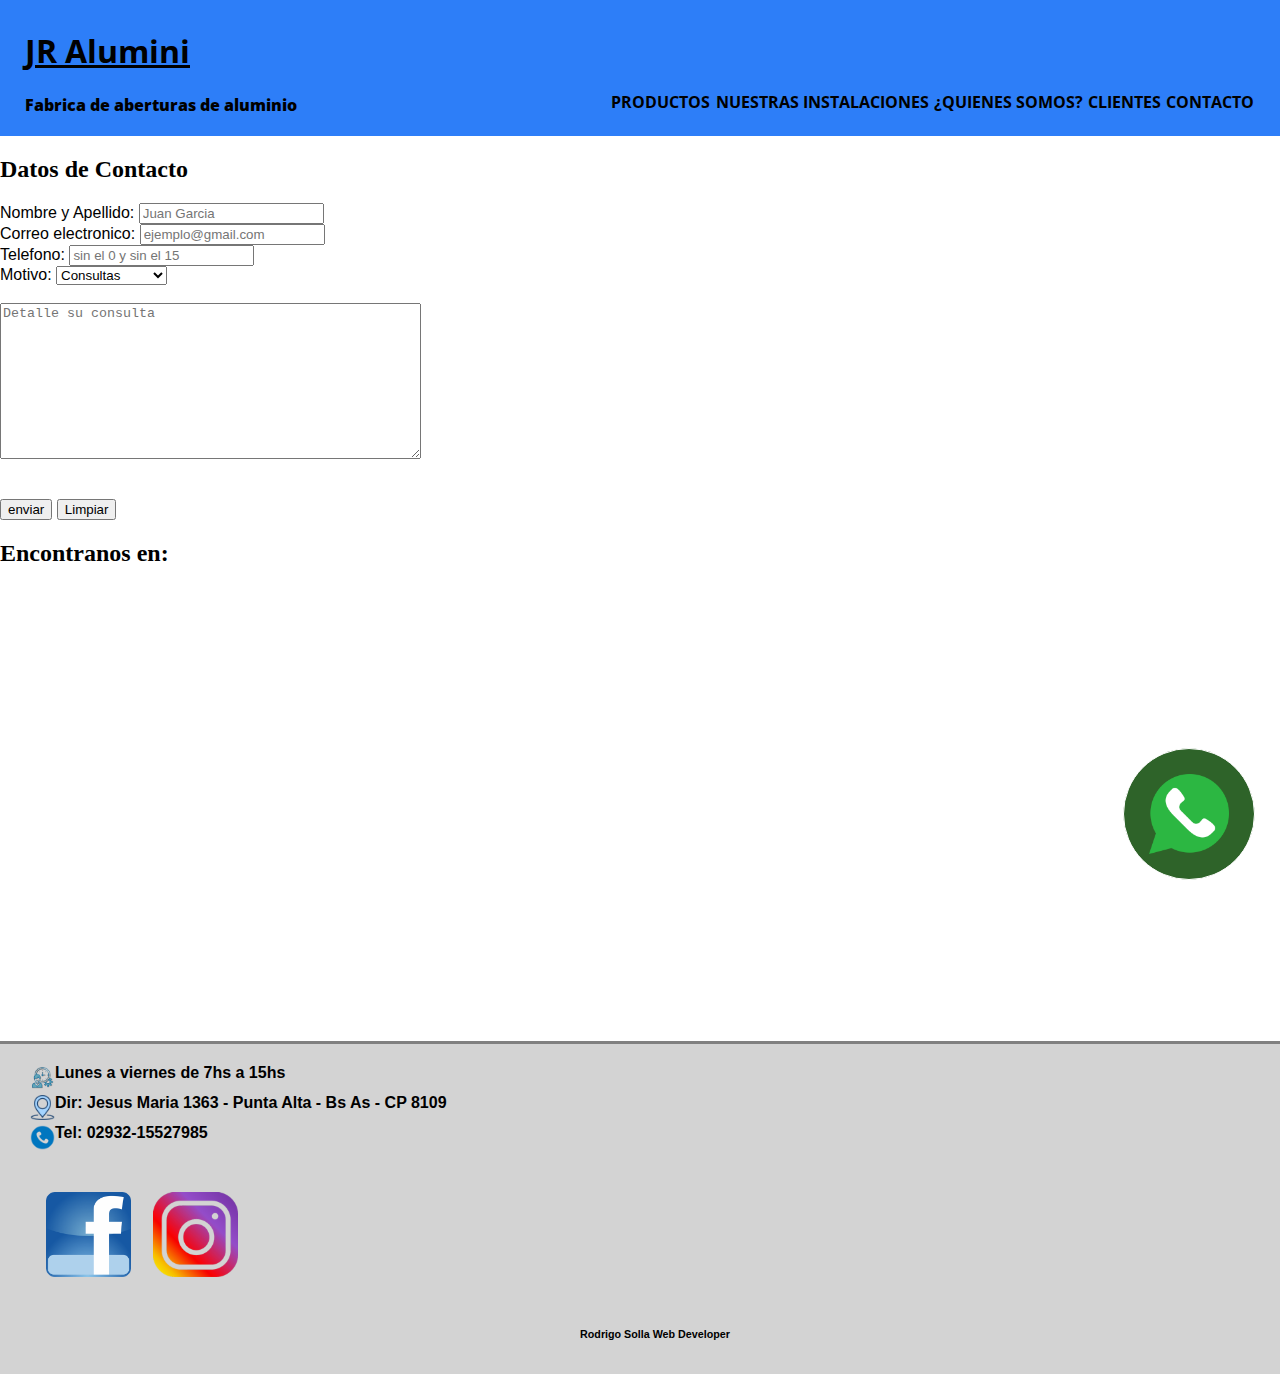
==== Contacto.html @ fd4b41cc "first commit" ====
<!DOCTYPE html>
<html lang="en">
    <!-- alt+shfit+a para comentarios -->
    <!-- cabeza de documento -->
    <!-- html5 es el atajo del cod -->
    <!-- h son encabezados -->
    <!-- p es para textos -->
    <!-- hr es para una linea divisoria por ej -->
    <!-- lorem + num genera palabras aleatorias -->
  <head>
    <meta charset="UTF-8">
    <meta http-equiv="X-UA-Compatible" content="IE=edge">
    <meta name="viewport" content="width=device-width, initial-scale=1.0">
    <title>JR Alumini Fabrica de Aluminio</title>
    <link href="style.css" rel="stylesheet" type="text/css">
    <link rel="icon" type="image/jpg" href="/fb.jpg"/>
    <link rel="preconnect" href="https://fonts.googleapis.com">
<link rel="preconnect" href="https://fonts.gstatic.com" crossorigin>
<link href="https://fonts.googleapis.com/css2?family=Open+Sans:wght@300&display=swap" rel="stylesheet">
<link rel="icon" href="./assets/icono.png">
  </head>
  <body>
    <header>
      <!-- aca iria el logo con las pag/secciones, en negrita fuente berlin sans fb demi -->
      <div class="site-title">
          <a href="index.html"><h1>JR Alumini</h1></a>
          <b>Fabrica de aberturas de aluminio</b>
          </div>
    
      <!-- fuente de las letras de los botones en fuente berlin sans fb -->
      <!-- fuente del texto Arial -->
      <!-- boton de wsp anclado abajo a la derecha con hipervinculo a wsp para msj -->
      <article>
        <section id="menu">
          <div class="menu">
            <a href="Productos.html" target="_self">Productos</a> <!-- como hacerlo linkeable a la seccion? -->
            <a href="Nuestras-instalaciones.html" target="_self">Nuestras Instalaciones</a>
            <a href="Quienes-somos.html" target="_self">¿Quienes Somos?</a>
            <a href="Clientes.html" target="_self">Clientes</a>
            <a href="Contacto.html" target="_self">Contacto</a>
          </div>
        </section>
      </article>

    </header>
    
    <main>

      <h2>Datos de Contacto</h2>
      <form class="form" action="" method="post" enctype="">

        <label for="nombre">Nombre y Apellido:</label>
        <input type="Nombre y Apellido" id="nombre" placeholder="Juan Garcia" required>
        <br>
        <label for="email">Correo electronico:</label>
        <input type="email" id="mail" placeholder="ejemplo@gmail.com" required>
        <br>
        <label for="tel">Telefono:</label>
        <input type="tel" id="Tel" placeholder="sin el 0 y sin el 15" required>
        <br>
        <label for="text">Motivo:</label>
        <select>
          <option value="1">Consultas</option>
          <option value="2">Presupuesto</option>
          <option value="3">Asesoramiento</option>
          <option value="4">Otras</option>
        </select>
        <br>
        <br>
        <textarea name="textarea" rows="10" cols="50" placeholder="Detalle su consulta"></textarea>
        <br>
        <br>
        <br>
        <input type="submit" value="enviar">
        <input type="reset" value="Limpiar">
      
      </form>

      <h2>Encontranos en:</h2>
      <iframe src="https://www.google.com/maps/embed?pb=!1m18!1m12!1m3!1d3105.571719634057!2d-62.06048098479102!3d-38.88803947957212!2m3!1f0!2f0!3f0!3m2!1i1024!2i768!4f13.1!3m3!1m2!1s0x95ed77fbd421d3c5%3A0xe25166df7c8a7cb3!2sJr%20Alumini!5e0!3m2!1ses!2sar!4v1680737119620!5m2!1ses!2sar" width="600" height="450" style="border:0;" allowfullscreen="" loading="lazy" referrerpolicy="no-referrer-when-downgrade"></iframe>
    
    
    
    </main>
    
    <footer>
      <!-- fuente del texto de contacto calibri -->
      <!-- logo de reloj en horario, logo de point en dir, logo de wsp, logo de fb -->
      <div class="information">
        <ul>
          <li><img src="./carrusel/reloj1.png" height="25px;" width="25px;"><h5>Lunes a viernes de 7hs a 15hs</h5></li>
          <li><img src="./carrusel/ubicacion4.png" height="25px;" width="25px;"><h5>Dir: Jesus Maria 1363 - Punta Alta - Bs As - CP 8109</h5></li>
          <li><img src="./carrusel/telefono.png" height="25px;" width="25px;"><h5>Tel: 02932-15527985</h6></li>
        </ul>
      </div>  
          <div class="icons">
            <h5 id="face"><a href="https://www.facebook.com/JRalumini/"><img src="carrusel/face.png" width="85px;"></a></h5>
            <h5 id="insta"><a href="https://www.instagram.com/jralumini.pa/"><img src="./carrusel/insta.png" width="85px;"></a></h5>
          </div>
          <div class="container-boton">
        <a href="https://wa.me/+542932527985?text=Quiero%20realizar%20una%20consultaphp" target="_blank"><img class="boton" src="wsp.png"  alt=""></a>
        </div>
        <div align="center">
      <h6 id="instagram">Rodrigo Solla Web Developer<a href="https://www.instagram.com/rodrisolla/"></a></h6>
      </div>
      </footer>
      <script src="https://cdn.jsdelivr.net/npm/bootstrap@5.3.0-alpha3/dist/js/bootstrap.bundle.min.js" integrity="sha384-ENjdO4Dr2bkBIFxQpeoTz1HIcje39Wm4jDKdf19U8gI4ddQ3GYNS7NTKfAdVQSZe" crossorigin="anonymous"></script>
  </body>
  </html>
---- style.css ----
@import url('https://fonts.googleapis.com/css2?family=Open+Sans:wght@300&display=swap');


body {
    font-family: calibri;
    margin: 0;
    padding: 0;
    box-sizing: border-box;
    
}


/*------aca va el slider de la pag principal-----*/

.slider {
    width: 100%;
    margin: auto;
    overflow: hidden;
}

.slider ul {
    display: flex;
    padding: 0;
    width: 400%;
    animation: slider 16s infinite;
    animation-direction: alternate; 
}

.slider li {
    list-style: none;
    width: 100%;
}

.slider img {
    width: 100%;
}


/*aca terminar el slider*/


header {
    background-color: #2d7ef8;
    min-height: 7.5rem;
    font-family: 'Open Sans', sans-serif;
    display: inline-block;
    width: 100%;
    padding-bottom: 1rem;
    font-weight: bold;
}

.navbar.navbar-expand-lg.bg-body-tertiary{
    background-color: #2d7ef8 !important;
}

.navbar-collapse{
    justify-content: end;
}

.nav-link{
    padding-top: 3rem;
    font-size: 25px;
    color: black;
    font-weight: bold;
    padding-bottom: 0;
}

.container-fluid{
    padding-bottom: 0;
}
.nav-link:hover{
    color: white;
}

.navbar-brand{
    font-size: 35px;
    text-decoration: underline;
    padding-top: 3rem;
    font-weight: bold;
    min-height: 7.5rem;
    font-family: 'Open Sans', sans-serif;

}

.navbar{
    --bs-navbar-padding-y: 0;
}

.site-title{
    text-decoration: none;
    margin-left: 25px;
    width: auto;
}

.site-title a{
    text-decoration: none;
}


h1, h2, h3, h4{
    font-weight: bold;
}

h1{
    color: black;
    padding-top: 0.5rem;
    text-decoration: underline;
}


.descriptionvideo{
    padding-left: .5rem;
    margin-top: 8rem;
    text-align: center;
    color: #2d7ef8;

}

h5 {
    font-size: 1em;
}

h6 {
    display: inline-block;
    padding-bottom: 0.625rem;

}

.infovideo {
    display: flex;
    padding: 0.5rem;

}

a {
    text-decoration: none;
}


/* aca la galeria de imagenes de todas las paginas----*/

.linea{
    background-color: #550b51;
    height: 5px;
    width: 100%;
    display: box;
}

.galeria{
    display: grid;
    width: 95%;
    margin: auto;
    grid-gap: 10px;
    padding: 40px;
    overflow: hidden;
    grid-template-columns: repeat(auto-fit, minmax(350px, 1fr));
    
}

.galeria img{
    width: 100%;
    vertical-align: top;
    height: 300%;
    object-fit: cover;
}

.row{
    background-color: #eae7e7;
    padding-right: 1rem;
    padding-left: 1rem;
    padding-bottom: 0.5rem;
}
/* grilla para seccion de fotos de produccios por tipo*/

.grid{ 
    display: grid;  
    grid-template-columns: 25% 25% 25% 25%;
    grid-template-rows: min-content min-content min-content min-content min-content min-content min-content;
    grid-template-areas: 
    "title1 title2 title3 title4"
    "img2 img1 img3 img4"
    "img5 img6 img7 img8"
    "img9 img10 img11 img12"
    "img13 img14 img15 img16"
    "img17 img18 img19 img20"
    "description description description description";
    grid-column-gap: 2rem;
}
.grid .grid__title1{
    grid-area: title1;
}
.grid .grid__title2{
    grid-area: title2;
}    
.grid .grid__title3{
    grid-area: title3;
}    
.grid .grid__title4{
    grid-area: title4;
}

.grid .grid__description{
    grid-area: description;
}

.grid .grid__img1{
    grid-area: img1;
    width: 320px;
    height: 426px;
}


/* 320px ancho max por columna y foto para que entren las 4 y queden prolijas*/

/*--------------- aca estan los iconos y mapas del footer-----*/
#face {
    text-align: left;
    padding-left: 5%;
}


#insta {
    text-align: left;
    padding-left: 7%;
    right: 30rem;
}

.icons {
    display: flex;
    align-items: center;
    width: 25%;
}

.mapa {
    display: flex;
    justify-content: center;
    width: 100%;
    margin: 0%;

}


/*--------------------------aca terminan los iconos del footer-----*/



.menu {
    float: right;
    padding-right: 25px;
    text-transform: uppercase;
}

.menu a{
    vertical-align: top;
    color:black;
    font-family: 'Open Sans', sans-serif;
    padding: 0.62510px;
}
.menu a:hover{
    color: white;

}

.menu a:current{
    color: blueviolet;
}

#menu {
    margin-top: -25px;
}


footer {
    background-color: lightgray;
    min-height: 1.563rem;
    font-family: 'Gill Sans', 'Gill Sans MT', Calibri, 'Trebuchet MS', sans-serif;
    border-top: 0.188rem solid gray;
    line-height: 0.625rem;
    padding-left: 30px;

}
.container-boton{
    background-color: #2e6329;
    border: 0.063rem solid #fff;
    position: fixed;
    z-index: 999;
    border-radius: 50%;
    bottom: 1.25rem;
    right: 1.563rem;
    padding: 1.563rem;
    transition: ease 0.3s;
    animation: efecto 1.2s infinite;
}

.container-boton:hover{
    transform: scale(1.1);
    transition: 0.3s;
}

.boton{
    width: 5rem;
    transition: ease 1s;
}

.information{
    display: flex;
    line-height: 1;
    align-items: center;
    width: 100%;
}

.information ul{
    list-style: none;
    padding: 0;

}

.information li{
    display: flex;
    padding-top: 5px;
}

.information h5{
    margin: 0;
}


form{
    border: black;
    color: black;
    font-family: 'Gill Sans', 'Gill Sans MT', Calibri, 'Trebuchet MS', sans-serif;
}


@keyframes slider {
        0% {margin-left: 0;}
        20% {margin-left: 0;}

        25% {margin-left: -100%;}
        45% {margin-left: -100%;}  
        
        50% {margin-left: -200%;}
        70% {margin-left: -200%;}

        75% {margin-left: -300%;}
        95% {margin-left: -300%;}
    }

@keyframes efecto{
0%{
    box-shadow: 0 0 0 0 rgba(0, 0, 0, 0.85);
}
100%{
    box-shadow: 0 0 0 1.563rem rgba(0, 0, 0, 0);
} 
}
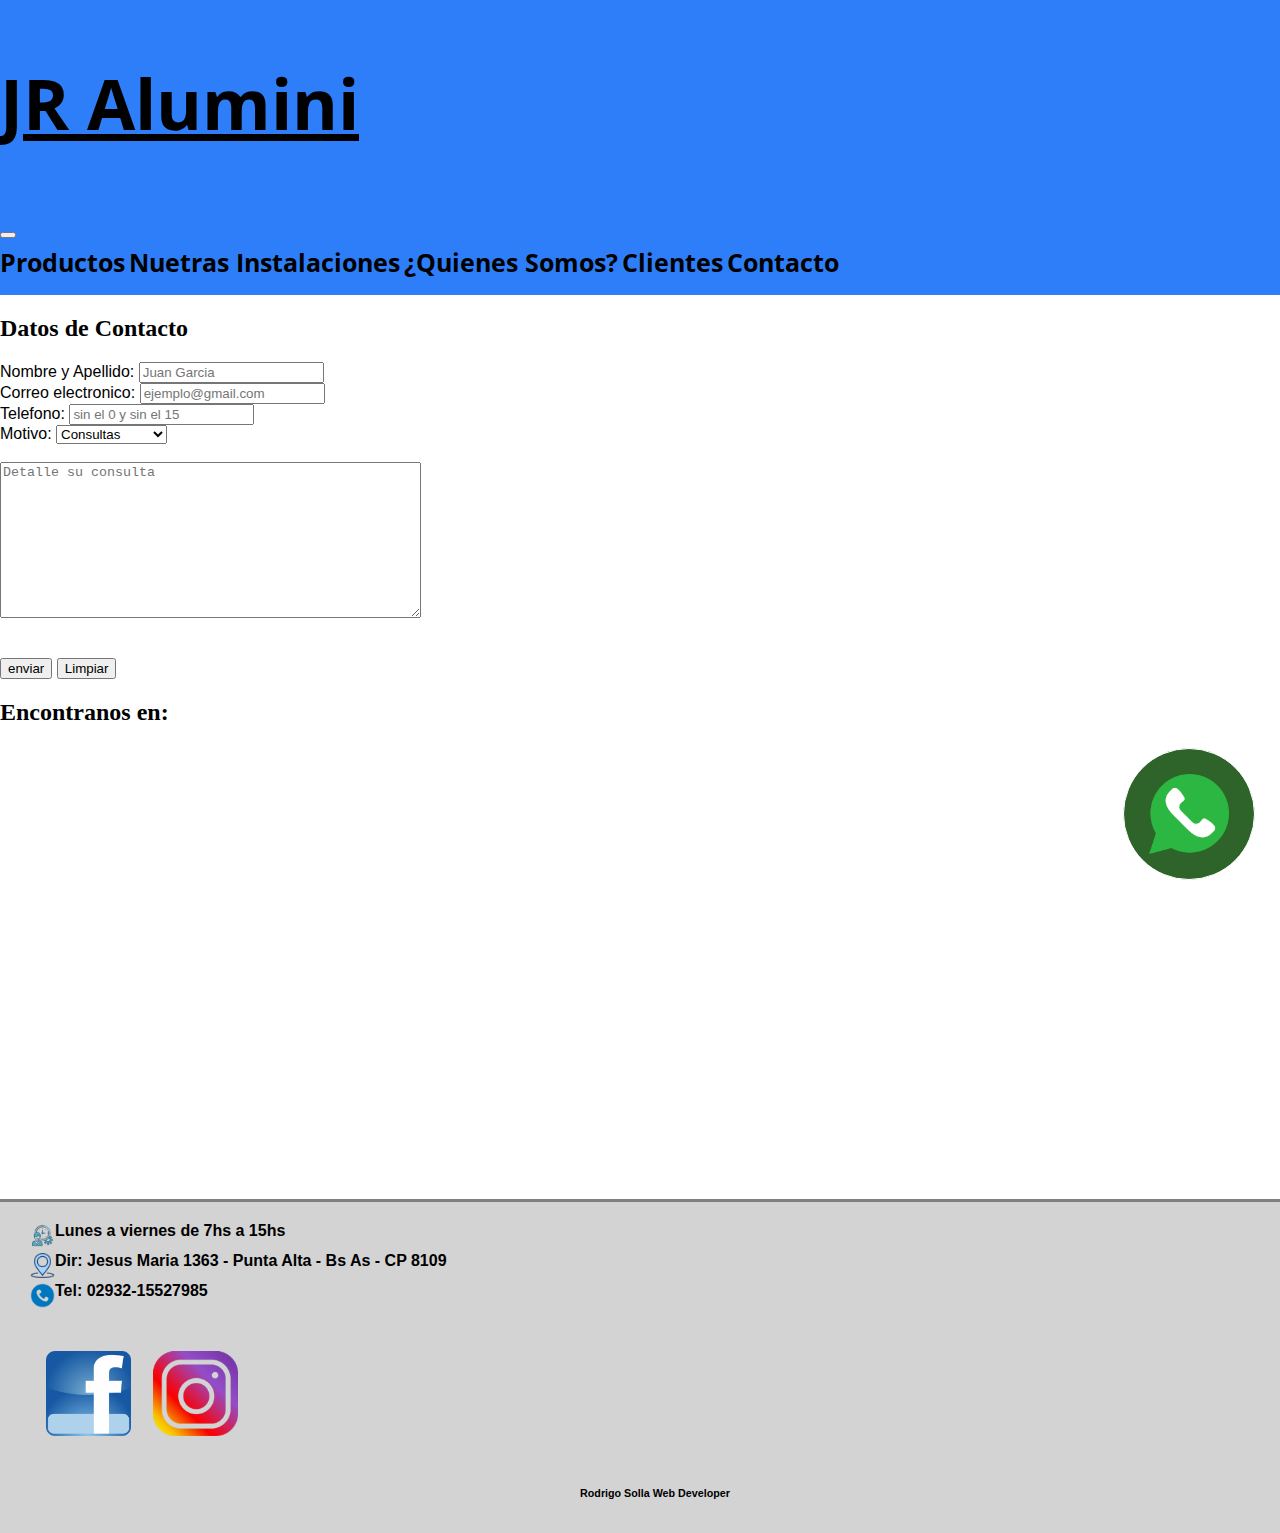
==== commit 923fe3c9: "sass2" ====
--- a/Contacto.html
+++ b/Contacto.html
@@ -11,9 +11,11 @@
     <meta charset="UTF-8">
     <meta http-equiv="X-UA-Compatible" content="IE=edge">
     <meta name="viewport" content="width=device-width, initial-scale=1.0">
-    <title>JR Alumini Fabrica de Aluminio</title>
-    <link href="style.css" rel="stylesheet" type="text/css">
-    <link rel="icon" type="image/jpg" href="/fb.jpg"/>
+    <title>JR Alumini | Fabrica de Aberturas</title>
+    <link href="https://cdn.jsdelivr.net/npm/bootstrap@5.3.0-alpha3/dist/css/bootstrap.min.css" rel="stylesheet" integrity="sha384-KK94CHFLLe+nY2dmCWGMq91rCGa5gtU4mk92HdvYe+M/SXH301p5ILy+dN9+nJOZ" crossorigin="anonymous">
+    <!-- <link href="style.css" rel="stylesheet" type="text/css"> css inicial x las dudas que pase algo--> 
+    <link href="/css/main.css" rel="stylesheet" type="text/css"> <!-- css de sas para la entrega-->
+    <link rel="icon" type="image/jpg" href="/carrusel/fb.jpg"/>
     <link rel="preconnect" href="https://fonts.googleapis.com">
 <link rel="preconnect" href="https://fonts.gstatic.com" crossorigin>
 <link href="https://fonts.googleapis.com/css2?family=Open+Sans:wght@300&display=swap" rel="stylesheet">
@@ -21,26 +23,26 @@
   </head>
   <body>
     <header>
-      <!-- aca iria el logo con las pag/secciones, en negrita fuente berlin sans fb demi -->
-      <div class="site-title">
-          <a href="index.html"><h1>JR Alumini</h1></a>
-          <b>Fabrica de aberturas de aluminio</b>
-          </div>
-    
       <!-- fuente de las letras de los botones en fuente berlin sans fb -->
       <!-- fuente del texto Arial -->
       <!-- boton de wsp anclado abajo a la derecha con hipervinculo a wsp para msj -->
-      <article>
-        <section id="menu">
-          <div class="menu">
-            <a href="Productos.html" target="_self">Productos</a> <!-- como hacerlo linkeable a la seccion? -->
-            <a href="Nuestras-instalaciones.html" target="_self">Nuestras Instalaciones</a>
-            <a href="Quienes-somos.html" target="_self">¿Quienes Somos?</a>
-            <a href="Clientes.html" target="_self">Clientes</a>
-            <a href="Contacto.html" target="_self">Contacto</a>
+      <nav class="navbar navbar-expand-lg bg-body-tertiary">
+        <div class="container-fluid">
+          <a class="navbar-brand" href="/index.html"><h1 class="tituloPag">JR Alumini</h1></a>
+          <button class="navbar-toggler" type="button" data-bs-toggle="collapse" data-bs-target="#navbarNavAltMarkup" aria-controls="navbarNavAltMarkup" aria-expanded="false" aria-label="Toggle navigation">
+            <span class="navbar-toggler-icon"></span>
+          </button>
+          <div class="collapse navbar-collapse" id="navbarNavAltMarkup">
+            <div class="navbar-nav">
+              <a class="nav-link" href="/Productos.html" target="_self">Productos</a>
+              <a class="nav-link" href="/Nuestras-instalaciones.html">Nuetras Instalaciones</a>
+              <a class="nav-link" href="/Quienes-somos.html" target="_self">¿Quienes Somos?</a>
+              <a class="nav-link" href="/Clientes.html">Clientes</a>
+              <a class="nav-link" href="/Contacto.html">Contacto</a>
+            </div>
           </div>
-        </section>
-      </article>
+        </div>
+      </nav>
 
     </header>
     
@@ -77,7 +79,7 @@
       </form>
 
       <h2>Encontranos en:</h2>
-      <iframe src="https://www.google.com/maps/embed?pb=!1m18!1m12!1m3!1d3105.571719634057!2d-62.06048098479102!3d-38.88803947957212!2m3!1f0!2f0!3f0!3m2!1i1024!2i768!4f13.1!3m3!1m2!1s0x95ed77fbd421d3c5%3A0xe25166df7c8a7cb3!2sJr%20Alumini!5e0!3m2!1ses!2sar!4v1680737119620!5m2!1ses!2sar" width="600" height="450" style="border:0;" allowfullscreen="" loading="lazy" referrerpolicy="no-referrer-when-downgrade"></iframe>
+      <div class="map-responsive"><iframe src="https://www.google.com/maps/embed?pb=!1m18!1m12!1m3!1d3105.571719634057!2d-62.06048098479102!3d-38.88803947957212!2m3!1f0!2f0!3f0!3m2!1i1024!2i768!4f13.1!3m3!1m2!1s0x95ed77fbd421d3c5%3A0xe25166df7c8a7cb3!2sJr%20Alumini!5e0!3m2!1ses!2sar!4v1680737119620!5m2!1ses!2sar" width="600" height="450" style="border:0;" allowfullscreen="" loading="lazy" referrerpolicy="no-referrer-when-downgrade"></iframe></div>
     
     
     
--- a/style.css
+++ b/style.css
@@ -17,6 +17,7 @@
     width: 100%;
     margin: auto;
     overflow: hidden;
+    padding-top: .5rem;
 }
 
 .slider ul {
@@ -86,17 +87,6 @@
 .navbar{
     --bs-navbar-padding-y: 0;
 }
-
-.site-title{
-    text-decoration: none;
-    margin-left: 25px;
-    width: auto;
-}
-
-.site-title a{
-    text-decoration: none;
-}
-
 
 h1, h2, h3, h4{
     font-weight: bold;
@@ -185,7 +175,9 @@
     "img13 img14 img15 img16"
     "img17 img18 img19 img20"
     "description description description description";
-    grid-column-gap: 2rem;
+    grid-column-gap: 1rem;
+    grid-row-gap: 1rem;
+    justify-items: center;
 }
 .grid .grid__title1{
     grid-area: title1;
@@ -206,12 +198,94 @@
 
 .grid .grid__img1{
     grid-area: img1;
-    width: 320px;
-    height: 426px;
-}
-
-
+    width: 280px;
+    height: 426px;
+}
+
+.grid .grid__img2{
+    grid-area: img2;
+    width: 280px;
+    height: 426px;
+}
+.grid .grid__img3{
+    grid-area: img3;
+    width: 280px;
+    height: 426px;
+}
+.grid .grid__img4{
+    grid-area: img4;
+    width: 280px;
+    height: 426px;
+}
+
+.grid .grid__img5{
+    grid-area: img5;
+    width: 280px;
+    height: 426px;
+}
+
+.grid2{ 
+    display: grid;  
+    grid-template-columns: 50% 50%;
+    grid-template-rows: min-content min-content min-content min-content min-content min-content min-content;
+    grid-template-areas: 
+    "imgg1 imgg2"
+    "imgg3 imgg4"
+    "imgg6 imgg5"
+    "imgg7 imgg8";
+    grid-column-gap: 1rem;
+    grid-row-gap: 1rem;
+    justify-items: center;
+}
+
+
+.grid2 .grid__imgg1{
+    grid-area: imgg1;
+    width: 720px;
+    height: 540px;
+}
+
+.grid2 .grid__imgg2{
+    grid-area: imgg2;
+    width: 720px;
+    height: 540px;
+}
+.grid2 .grid__imgg3{
+    grid-area: imgg3;
+    width: 720px;
+    height: 540px;
+}
+.grid2 .grid__imgg4{
+    grid-area: imgg4;
+    width: 720px;
+    height: 540px;
+}
+
+.grid2 .grid__imgg5{
+    grid-area: imgg5;
+    width: 720px;
+    height: 540px;
+}
+
+.grid2 .grid__imgg6{
+    grid-area: imgg6;
+    width: 720px;
+    height: 540px;
+}
+
+.grid2 .grid__imgg7{
+    grid-area: imgg7;
+    width: 720px;
+    height: 540px;
+}
+
+.grid2 .grid__imgg8{
+    grid-area: imgg8;
+    width: 720px;
+    height: 540px;
+}
 /* 320px ancho max por columna y foto para que entren las 4 y queden prolijas*/
+
 
 /*--------------- aca estan los iconos y mapas del footer-----*/
 #face {
@@ -239,36 +313,49 @@
     margin: 0%;
 
 }
-
+.information{
+    display: flex;
+    line-height: 1;
+    align-items: center;
+    width: 100%;
+}
+
+.information ul{
+    list-style: none;
+    padding: 0;
+
+}
+
+.information li{
+    display: flex;
+    padding-top: 5px;
+}
+
+.information h5{
+    margin: 0;
+}
+
+
+form{
+    border: black;
+    color: black;
+    font-family: 'Gill Sans', 'Gill Sans MT', Calibri, 'Trebuchet MS', sans-serif;
+}
+
+/*
+.col {
+    width: 75vw
+    max-width: 1240px;
+    min-width: 320px;
+    margin: auto;   
+}
+*/
 
 /*--------------------------aca terminan los iconos del footer-----*/
 
 
 
-.menu {
-    float: right;
-    padding-right: 25px;
-    text-transform: uppercase;
-}
-
-.menu a{
-    vertical-align: top;
-    color:black;
-    font-family: 'Open Sans', sans-serif;
-    padding: 0.62510px;
-}
-.menu a:hover{
-    color: white;
-
-}
-
-.menu a:current{
-    color: blueviolet;
-}
-
-#menu {
-    margin-top: -25px;
-}
+
 
 
 footer {
@@ -291,6 +378,7 @@
     padding: 1.563rem;
     transition: ease 0.3s;
     animation: efecto 1.2s infinite;
+
 }
 
 .container-boton:hover{
@@ -302,36 +390,6 @@
     width: 5rem;
     transition: ease 1s;
 }
-
-.information{
-    display: flex;
-    line-height: 1;
-    align-items: center;
-    width: 100%;
-}
-
-.information ul{
-    list-style: none;
-    padding: 0;
-
-}
-
-.information li{
-    display: flex;
-    padding-top: 5px;
-}
-
-.information h5{
-    margin: 0;
-}
-
-
-form{
-    border: black;
-    color: black;
-    font-family: 'Gill Sans', 'Gill Sans MT', Calibri, 'Trebuchet MS', sans-serif;
-}
-
 
 @keyframes slider {
         0% {margin-left: 0;}
@@ -355,3 +413,267 @@
     box-shadow: 0 0 0 1.563rem rgba(0, 0, 0, 0);
 } 
 }
+
+/* mq para mobile */
+
+@media screen and (max-width: 426px) {
+    
+    .navbar.navbar-expand-lg.bg-body-tertiary{
+        background-color: #2d7ef8 !important;
+    }
+    
+    .navbar-collapse{
+        justify-content: end;
+    }
+    
+    .nav-link{
+        padding-top: 3rem;
+        font-size: 25px;
+        color: black;
+        font-weight: bold;
+        padding-bottom: 0;
+    }
+    
+    .container-fluid{
+        padding-bottom: 0;
+    }
+    .nav-link:hover{
+        color: white;
+    }
+    
+    .navbar-brand{
+        font-size: 35px;
+        text-decoration: underline;
+        padding-top: 3rem;
+        font-weight: bold;
+        min-height: 7.5rem;
+        font-family: 'Open Sans', sans-serif;
+    
+    }
+    
+    .navbar{
+        --bs-navbar-padding-y: 0;
+    }
+    
+    /* footer */
+
+    #face {
+        text-align: left;
+        padding-left: 5%;
+    }
+    
+    
+    #insta {
+        text-align: left;
+        padding-left: 7%;
+        right: 30rem;
+    }
+    
+    .icons {
+        display: flex;
+        align-items: center;
+        width: 25%;
+    }
+    footer {
+        background-color: lightgray;
+        min-height: 1.563rem;
+        font-family: 'Gill Sans', 'Gill Sans MT', Calibri, 'Trebuchet MS', sans-serif;
+        border-top: 0.188rem solid gray;
+        line-height: 0.625rem;
+        padding-left: 30px;
+        display: flex;
+        flex-direction: column;
+    
+    }
+    .container-boton{
+        background-color: #2e6329;
+        border: 0.063rem solid #fff;
+        position: fixed;
+        z-index: 999;
+        border-radius: 50%;
+        bottom: 1.25rem;
+        right: 1.563rem;
+        padding: 1.563rem;
+        transition: ease 0.3s;
+        animation: efecto 1.2s infinite;
+    
+    }
+    
+    .container-boton:hover{
+        transform: scale(1.1);
+        transition: 0.3s;
+    }
+    
+    .boton{
+        width: 3rem;
+        transition: ease 1s;
+    }
+
+    /* main nuestros productos */
+    .grid{ 
+        display: grid;
+        grid-template-columns: 100%;
+        grid-template-rows: min-content min-content min-content min-content min-content min-content min-content min-content min-content;
+        grid-template-areas: 
+        "title1"
+        "img2"
+        "title2"
+        "img1"
+        "title3"
+        "img3"
+        "title4"
+        "img4"
+        "description";
+        grid-column-gap: 1rem;
+        grid-row-gap: 1rem;
+        justify-items: center;
+    }
+    .grid .grid__title1{
+        grid-area: title1;
+    }
+    .grid .grid__title2{
+        grid-area: title2;
+    }    
+    .grid .grid__title3{
+        grid-area: title3;
+    }    
+    .grid .grid__title4{
+        grid-area: title4;
+    }
+    
+    .grid .grid__description{
+        grid-area: description;
+    }
+    
+    .grid .grid__img1{
+        grid-area: img1;
+        width: 280px;
+        height: 426px;
+    }
+    
+    .grid .grid__img2{
+        grid-area: img2;
+        width: 280px;
+        height: 426px;
+    }
+    .grid .grid__img3{
+        grid-area: img3;
+        width: 280px;
+        height: 426px;
+    }
+    .grid .grid__img4{
+        grid-area: img4;
+        width: 280px;
+        height: 426px;
+    }
+    
+    .grid .grid__img5{
+        grid-area: img5;
+        width: 320px;
+        height: 426px;
+    }
+    
+    /* grid2 nuestras instalaciones */
+
+    
+    .grid2{ 
+    display: grid;  
+    grid-template-columns: 100%;
+    grid-template-rows: min-content min-content min-content min-content min-content min-content min-content min-content;
+    grid-template-areas: 
+    "imgg1"
+    "imgg2"
+    "imgg3"
+    "imgg4"
+    "imgg6"
+    "imgg5"
+    "imgg7"
+    "imgg8";
+    grid-column-gap: 1rem;
+    grid-row-gap: 1rem;
+    justify-items: center;
+}
+
+
+.grid2 .grid__imgg1{
+    grid-area: imgg1;
+    width: 280px;
+    height: 426px;
+}
+
+.grid2 .grid__imgg2{
+    grid-area: imgg2;
+    width: 280px;
+    height: 426px;
+}
+
+.grid2 .grid__imgg3{
+    grid-area: imgg3;
+    width: 280px;
+    height: 426px;
+}
+
+.grid2 .grid__imgg4{
+    grid-area: imgg4;
+    width: 280px;
+    height: 426px;
+}
+
+.grid2 .grid__imgg5{
+    grid-area: imgg5;
+    width: 280px;
+    height: 426px;
+}
+
+.grid2 .grid__imgg6{
+    grid-area: imgg6;
+    width: 280px;
+    height: 426px;
+}
+
+.grid2 .grid__imgg7{
+    grid-area: imgg7;
+    width: 280px;
+    height: 426px;
+}
+
+.grid2 .grid__imgg8{
+    grid-area: imgg8;
+    width: 280px;
+    height: 426px;
+}
+
+.slider {
+    width: 100%;
+    margin: auto;
+    overflow: hidden;
+    padding-top: .5rem;
+}
+
+.slider ul {
+    display: flex;
+    padding: 0;
+    width: 400%;
+    animation: slider 16s infinite;
+    animation-direction: alternate; 
+}
+
+.slider li {
+    list-style: none;
+    width: 100%;
+}
+
+.slider img {
+    width: 100%;
+}
+
+.descriptionvideo{
+    padding-left: .5rem;
+    margin-top: 1rem;
+    text-align: center;
+    color: #2d7ef8;
+    font-size: medium;
+}
+
+}
+
--- a/css/main.css
+++ b/css/main.css
@@ -0,0 +1,701 @@
+@import url("https://fonts.googleapis.com/css2?family=Open+Sans:wght@300&display=swap");
+body {
+  font-family: calibri;
+  margin: 0;
+  padding: 0;
+  -webkit-box-sizing: border-box;
+          box-sizing: border-box;
+}
+
+/*------aca va el slider de la pag principal-----*/
+.slider {
+  width: 100%;
+  margin: auto;
+  overflow: hidden;
+  padding-top: 0.5rem;
+}
+
+.slider ul {
+  display: -webkit-box;
+  display: -ms-flexbox;
+  display: flex;
+  padding: 0;
+  width: 400%;
+  -webkit-animation: slider 16s infinite;
+          animation: slider 16s infinite;
+  -webkit-animation-direction: alternate;
+          animation-direction: alternate;
+}
+
+.slider li {
+  list-style: none;
+  width: 100%;
+}
+
+.slider img {
+  width: 100%;
+}
+
+/*aca terminar el slider*/
+header {
+  background-color: #2d7ef8;
+  min-height: 7.5rem;
+  font-family: "Open Sans", sans-serif;
+  display: inline-block;
+  width: 100%;
+  padding-bottom: 1rem;
+  font-weight: bold;
+}
+
+.navbar.navbar-expand-lg.bg-body-tertiary {
+  background-color: #2d7ef8 !important;
+}
+
+.navbar-collapse {
+  -webkit-box-pack: end;
+      -ms-flex-pack: end;
+          justify-content: end;
+}
+
+.nav-link {
+  padding-top: 3rem;
+  font-size: 25px;
+  color: black;
+  font-weight: bold;
+  padding-bottom: 0;
+}
+
+.container-fluid {
+  padding-bottom: 0;
+}
+
+.nav-link:hover {
+  color: white;
+}
+
+.navbar-brand {
+  font-size: 35px;
+  text-decoration: underline;
+  padding-top: 3rem;
+  font-weight: bold;
+  min-height: 7.5rem;
+  font-family: "Open Sans", sans-serif;
+}
+
+.navbar {
+  --bs-navbar-padding-y: 0;
+}
+
+h1, h2, h3, h4 {
+  font-weight: bold;
+}
+
+h1 {
+  color: black;
+  padding-top: 0.5rem;
+  text-decoration: underline;
+}
+
+.descriptionvideo {
+  padding-left: 0.5rem;
+  margin-top: 8rem;
+  text-align: center;
+  color: #2d7ef8;
+}
+
+h5 {
+  font-size: 1em;
+}
+
+h6 {
+  display: inline-block;
+  padding-bottom: 0.625rem;
+}
+
+.infovideo {
+  display: -webkit-box;
+  display: -ms-flexbox;
+  display: flex;
+  padding: 0.5rem;
+}
+
+a {
+  text-decoration: none;
+}
+
+/* aca la galeria de imagenes de todas las paginas----*/
+.linea {
+  background-color: #550b51;
+  height: 5px;
+  width: 100%;
+  display: box;
+}
+
+.galeria {
+  display: grid;
+  width: 95%;
+  margin: auto;
+  grid-gap: 10px;
+  padding: 40px;
+  overflow: hidden;
+  grid-template-columns: repeat(auto-fit, minmax(350px, 1fr));
+}
+
+.galeria img {
+  width: 100%;
+  vertical-align: top;
+  height: 300%;
+  -o-object-fit: cover;
+     object-fit: cover;
+}
+
+.row {
+  background-color: #eae7e7;
+  padding-right: 1rem;
+  padding-left: 1rem;
+  padding-bottom: 0.5rem;
+}
+
+/* grilla para seccion de fotos de produccios por tipo*/
+.grid {
+  display: grid;
+  grid-template-columns: 25% 25% 25% 25%;
+  grid-template-rows: -webkit-min-content -webkit-min-content -webkit-min-content -webkit-min-content -webkit-min-content -webkit-min-content -webkit-min-content;
+  grid-template-rows: min-content min-content min-content min-content min-content min-content min-content;
+  grid-template-areas: "title1 title2 title3 title4" "img2 img1 img3 img4" "img5 img6 img7 img8" "img9 img10 img11 img12" "img13 img14 img15 img16" "img17 img18 img19 img20" "description description description description";
+  grid-column-gap: 1rem;
+  grid-row-gap: 1rem;
+  justify-items: center;
+}
+
+.grid .grid__title1 {
+  grid-area: title1;
+}
+
+.grid .grid__title2 {
+  grid-area: title2;
+}
+
+.grid .grid__title3 {
+  grid-area: title3;
+}
+
+.grid .grid__title4 {
+  grid-area: title4;
+}
+
+.grid .grid__description {
+  grid-area: description;
+}
+
+.grid .grid__img1 {
+  grid-area: img1;
+  width: 280px;
+  height: 426px;
+}
+
+.grid .grid__img2 {
+  grid-area: img2;
+  width: 280px;
+  height: 426px;
+}
+
+.grid .grid__img3 {
+  grid-area: img3;
+  width: 280px;
+  height: 426px;
+}
+
+.grid .grid__img4 {
+  grid-area: img4;
+  width: 280px;
+  height: 426px;
+}
+
+.grid .grid__img5 {
+  grid-area: img5;
+  width: 280px;
+  height: 426px;
+}
+
+.grid2 {
+  display: grid;
+  grid-template-columns: 50% 50%;
+  grid-template-rows: -webkit-min-content -webkit-min-content -webkit-min-content -webkit-min-content -webkit-min-content -webkit-min-content -webkit-min-content;
+  grid-template-rows: min-content min-content min-content min-content min-content min-content min-content;
+  grid-template-areas: "imgg1 imgg2" "imgg3 imgg4" "imgg6 imgg5" "imgg7 imgg8";
+  grid-column-gap: 1rem;
+  grid-row-gap: 1rem;
+  justify-items: center;
+}
+
+.grid2 .grid__imgg1 {
+  grid-area: imgg1;
+  width: 720px;
+  height: 540px;
+}
+
+.grid2 .grid__imgg2 {
+  grid-area: imgg2;
+  width: 720px;
+  height: 540px;
+}
+
+.grid2 .grid__imgg3 {
+  grid-area: imgg3;
+  width: 720px;
+  height: 540px;
+}
+
+.grid2 .grid__imgg4 {
+  grid-area: imgg4;
+  width: 720px;
+  height: 540px;
+}
+
+.grid2 .grid__imgg5 {
+  grid-area: imgg5;
+  width: 720px;
+  height: 540px;
+}
+
+.grid2 .grid__imgg6 {
+  grid-area: imgg6;
+  width: 720px;
+  height: 540px;
+}
+
+.grid2 .grid__imgg7 {
+  grid-area: imgg7;
+  width: 720px;
+  height: 540px;
+}
+
+.grid2 .grid__imgg8 {
+  grid-area: imgg8;
+  width: 720px;
+  height: 540px;
+}
+
+/* 320px ancho max por columna y foto para que entren las 4 y queden prolijas*/
+/*--------------- aca estan los iconos y mapas del footer-----*/
+#face {
+  text-align: left;
+  padding-left: 5%;
+}
+
+#insta {
+  text-align: left;
+  padding-left: 7%;
+  right: 30rem;
+}
+
+.icons {
+  display: -webkit-box;
+  display: -ms-flexbox;
+  display: flex;
+  -webkit-box-align: center;
+      -ms-flex-align: center;
+          align-items: center;
+  width: 25%;
+}
+
+.mapa {
+  display: -webkit-box;
+  display: -ms-flexbox;
+  display: flex;
+  -webkit-box-pack: center;
+      -ms-flex-pack: center;
+          justify-content: center;
+  width: 100%;
+  margin: 0%;
+}
+
+.information {
+  display: -webkit-box;
+  display: -ms-flexbox;
+  display: flex;
+  line-height: 1;
+  -webkit-box-align: center;
+      -ms-flex-align: center;
+          align-items: center;
+  width: 100%;
+}
+
+.information ul {
+  list-style: none;
+  padding: 0;
+}
+
+.information li {
+  display: -webkit-box;
+  display: -ms-flexbox;
+  display: flex;
+  padding-top: 5px;
+}
+
+.information h5 {
+  margin: 0;
+}
+
+form {
+  border: black;
+  color: black;
+  font-family: "Gill Sans", "Gill Sans MT", Calibri, "Trebuchet MS", sans-serif;
+}
+
+/*
+.col {
+    width: 75vw
+    max-width: 1240px;
+    min-width: 320px;
+    margin: auto;   
+}
+*/
+/*--------------------------aca terminan los iconos del footer-----*/
+footer {
+  background-color: lightgray;
+  min-height: 1.563rem;
+  font-family: "Gill Sans", "Gill Sans MT", Calibri, "Trebuchet MS", sans-serif;
+  border-top: 0.188rem solid gray;
+  line-height: 0.625rem;
+  padding-left: 30px;
+}
+
+.container-boton {
+  background-color: #2e6329;
+  border: 0.063rem solid #fff;
+  position: fixed;
+  z-index: 999;
+  border-radius: 50%;
+  bottom: 1.25rem;
+  right: 1.563rem;
+  padding: 1.563rem;
+  -webkit-transition: ease 0.3s;
+  transition: ease 0.3s;
+  -webkit-animation: efecto 1.2s infinite;
+          animation: efecto 1.2s infinite;
+}
+
+.container-boton:hover {
+  -webkit-transform: scale(1.1);
+          transform: scale(1.1);
+  -webkit-transition: 0.3s;
+  transition: 0.3s;
+}
+
+.boton {
+  width: 5rem;
+  -webkit-transition: ease 1s;
+  transition: ease 1s;
+}
+
+@-webkit-keyframes slider {
+  0% {
+    margin-left: 0;
+  }
+  20% {
+    margin-left: 0;
+  }
+  25% {
+    margin-left: -100%;
+  }
+  45% {
+    margin-left: -100%;
+  }
+  50% {
+    margin-left: -200%;
+  }
+  70% {
+    margin-left: -200%;
+  }
+  75% {
+    margin-left: -300%;
+  }
+  95% {
+    margin-left: -300%;
+  }
+}
+
+@keyframes slider {
+  0% {
+    margin-left: 0;
+  }
+  20% {
+    margin-left: 0;
+  }
+  25% {
+    margin-left: -100%;
+  }
+  45% {
+    margin-left: -100%;
+  }
+  50% {
+    margin-left: -200%;
+  }
+  70% {
+    margin-left: -200%;
+  }
+  75% {
+    margin-left: -300%;
+  }
+  95% {
+    margin-left: -300%;
+  }
+}
+@-webkit-keyframes efecto {
+  0% {
+    -webkit-box-shadow: 0 0 0 0 rgba(0, 0, 0, 0.85);
+            box-shadow: 0 0 0 0 rgba(0, 0, 0, 0.85);
+  }
+  100% {
+    -webkit-box-shadow: 0 0 0 1.563rem rgba(0, 0, 0, 0);
+            box-shadow: 0 0 0 1.563rem rgba(0, 0, 0, 0);
+  }
+}
+@keyframes efecto {
+  0% {
+    -webkit-box-shadow: 0 0 0 0 rgba(0, 0, 0, 0.85);
+            box-shadow: 0 0 0 0 rgba(0, 0, 0, 0.85);
+  }
+  100% {
+    -webkit-box-shadow: 0 0 0 1.563rem rgba(0, 0, 0, 0);
+            box-shadow: 0 0 0 1.563rem rgba(0, 0, 0, 0);
+  }
+}
+/* mq para mobile */
+@media screen and (max-width: 480px) {
+  .navbar.navbar-expand-lg.bg-body-tertiary {
+    background-color: #2d7ef8 !important;
+  }
+  .navbar-collapse {
+    -webkit-box-pack: end;
+        -ms-flex-pack: end;
+            justify-content: end;
+  }
+  .nav-link {
+    padding-top: 3rem;
+    font-size: 25px;
+    color: black;
+    font-weight: bold;
+    padding-bottom: 0;
+  }
+  .container-fluid {
+    padding-bottom: 0;
+  }
+  .nav-link:hover {
+    color: white;
+  }
+  .navbar-brand {
+    font-size: 35px;
+    text-decoration: underline;
+    padding-top: 3rem;
+    font-weight: bold;
+    min-height: 7.5rem;
+    font-family: "Open Sans", sans-serif;
+  }
+  .navbar {
+    --bs-navbar-padding-y: 0;
+  }
+  /* footer */
+  #face {
+    text-align: left;
+    padding-left: 5%;
+  }
+  #insta {
+    text-align: left;
+    padding-left: 7%;
+    right: 30rem;
+  }
+  .icons {
+    display: -webkit-box;
+    display: -ms-flexbox;
+    display: flex;
+    -webkit-box-align: center;
+        -ms-flex-align: center;
+            align-items: center;
+    width: 25%;
+  }
+  footer {
+    background-color: lightgray;
+    min-height: 1.563rem;
+    font-family: "Gill Sans", "Gill Sans MT", Calibri, "Trebuchet MS", sans-serif;
+    border-top: 0.188rem solid gray;
+    line-height: 0.625rem;
+    padding-left: 30px;
+    display: -webkit-box;
+    display: -ms-flexbox;
+    display: flex;
+    -webkit-box-orient: vertical;
+    -webkit-box-direction: normal;
+        -ms-flex-direction: column;
+            flex-direction: column;
+  }
+  .container-boton {
+    background-color: #2e6329;
+    border: 0.063rem solid #fff;
+    position: fixed;
+    z-index: 999;
+    border-radius: 50%;
+    bottom: 1.25rem;
+    right: 1.563rem;
+    padding: 1.563rem;
+    -webkit-transition: ease 0.3s;
+    transition: ease 0.3s;
+    -webkit-animation: efecto 1.2s infinite;
+            animation: efecto 1.2s infinite;
+  }
+  .container-boton:hover {
+    -webkit-transform: scale(1.1);
+            transform: scale(1.1);
+    -webkit-transition: 0.3s;
+    transition: 0.3s;
+  }
+  .boton {
+    width: 3rem;
+    -webkit-transition: ease 1s;
+    transition: ease 1s;
+  }
+  /* main nuestros productos */
+  .grid {
+    display: grid;
+    grid-template-columns: 100%;
+    grid-template-rows: -webkit-min-content -webkit-min-content -webkit-min-content -webkit-min-content -webkit-min-content -webkit-min-content -webkit-min-content -webkit-min-content -webkit-min-content;
+    grid-template-rows: min-content min-content min-content min-content min-content min-content min-content min-content min-content;
+    grid-template-areas: "title1" "img2" "title2" "img1" "title3" "img3" "title4" "img4" "description";
+    grid-column-gap: 1rem;
+    grid-row-gap: 1rem;
+    justify-items: center;
+  }
+  .grid .grid__title1 {
+    grid-area: title1;
+  }
+  .grid .grid__title2 {
+    grid-area: title2;
+  }
+  .grid .grid__title3 {
+    grid-area: title3;
+  }
+  .grid .grid__title4 {
+    grid-area: title4;
+  }
+  .grid .grid__description {
+    grid-area: description;
+  }
+  .grid .grid__img1 {
+    grid-area: img1;
+    width: 280px;
+    height: 426px;
+  }
+  .grid .grid__img2 {
+    grid-area: img2;
+    width: 280px;
+    height: 426px;
+  }
+  .grid .grid__img3 {
+    grid-area: img3;
+    width: 280px;
+    height: 426px;
+  }
+  .grid .grid__img4 {
+    grid-area: img4;
+    width: 280px;
+    height: 426px;
+  }
+  .grid .grid__img5 {
+    grid-area: img5;
+    width: 280px;
+    height: 426px;
+  }
+  /* grid2 nuestras instalaciones */
+  .grid2 {
+    display: grid;
+    grid-template-columns: 100%;
+    grid-template-rows: -webkit-min-content -webkit-min-content -webkit-min-content -webkit-min-content -webkit-min-content -webkit-min-content -webkit-min-content -webkit-min-content;
+    grid-template-rows: min-content min-content min-content min-content min-content min-content min-content min-content;
+    grid-template-areas: "imgg1" "imgg2" "imgg3" "imgg4" "imgg6" "imgg5" "imgg7" "imgg8";
+    grid-column-gap: 1rem;
+    grid-row-gap: 1rem;
+    justify-items: center;
+  }
+  .grid2 .grid__imgg1 {
+    grid-area: imgg1;
+    width: 280px;
+    height: 426px;
+  }
+  .grid2 .grid__imgg2 {
+    grid-area: imgg2;
+    width: 280px;
+    height: 426px;
+  }
+  .grid2 .grid__imgg3 {
+    grid-area: imgg3;
+    width: 280px;
+    height: 426px;
+  }
+  .grid2 .grid__imgg4 {
+    grid-area: imgg4;
+    width: 280px;
+    height: 426px;
+  }
+  .grid2 .grid__imgg5 {
+    grid-area: imgg5;
+    width: 280px;
+    height: 426px;
+  }
+  .grid2 .grid__imgg6 {
+    grid-area: imgg6;
+    width: 280px;
+    height: 426px;
+  }
+  .grid2 .grid__imgg7 {
+    grid-area: imgg7;
+    width: 280px;
+    height: 426px;
+  }
+  .grid2 .grid__imgg8 {
+    grid-area: imgg8;
+    width: 280px;
+    height: 426px;
+  }
+  .slider {
+    width: 100%;
+    margin: auto;
+    overflow: hidden;
+    padding-top: 0.5rem;
+  }
+  .slider ul {
+    display: -webkit-box;
+    display: -ms-flexbox;
+    display: flex;
+    padding: 0;
+    width: 400%;
+    -webkit-animation: slider 16s infinite;
+            animation: slider 16s infinite;
+    -webkit-animation-direction: alternate;
+            animation-direction: alternate;
+  }
+  .slider li {
+    list-style: none;
+    width: 100%;
+  }
+  .slider img {
+    width: 100%;
+  }
+  .descriptionvideo {
+    padding-left: 0.5rem;
+    margin-top: 1rem;
+    text-align: center;
+    color: #2d7ef8;
+    font-size: medium;
+  }
+  .map-responsive {
+    width: 320px;
+    height: 420px;
+  }
+  .form {
+    -webkit-box-align: center;
+        -ms-flex-align: center;
+            align-items: center;
+  }
+}